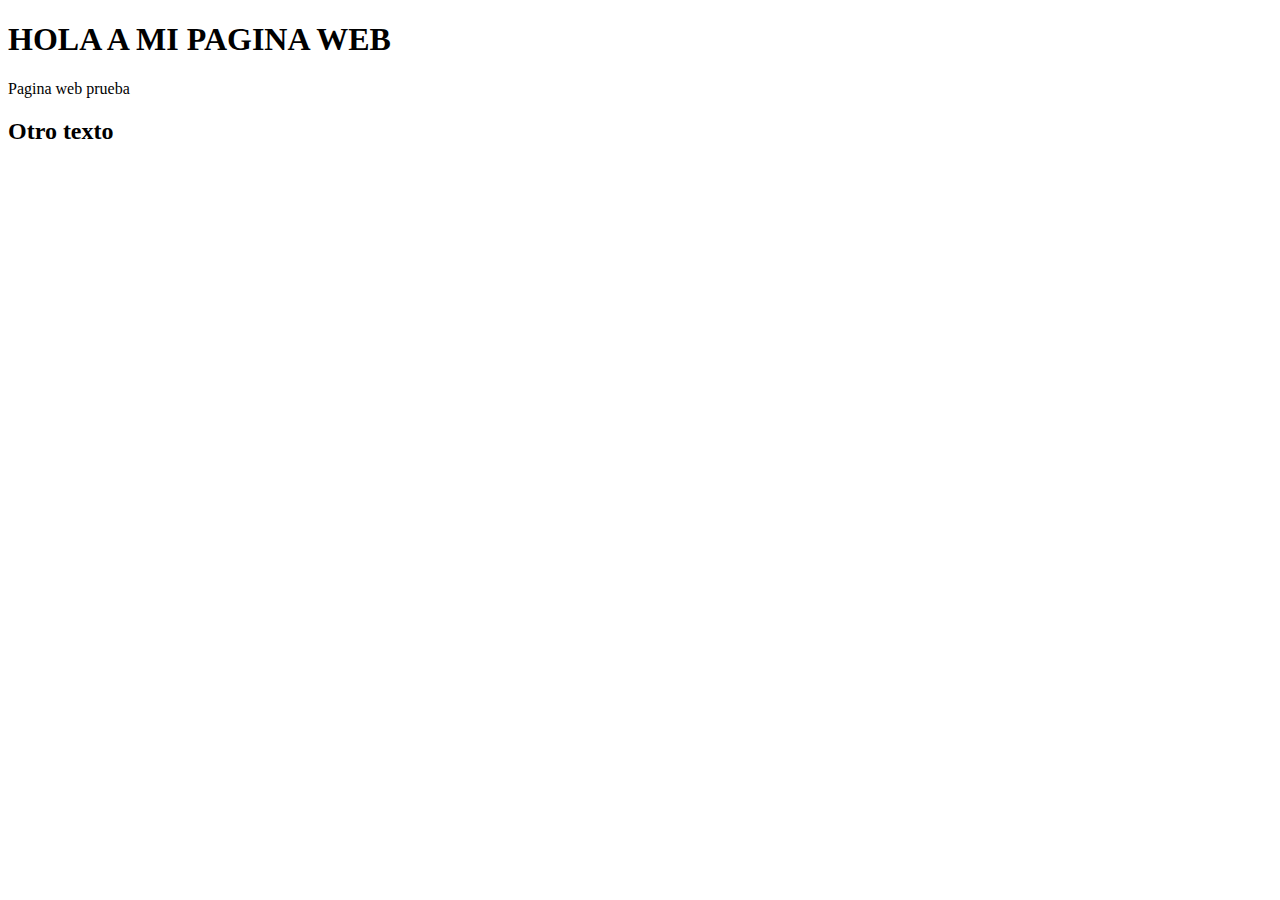
==== index.HTML @ 5dd018d1 "respaldo" ====
<!DOCTYPE html>
<html lang="en">
<head>
    <meta charset="UTF-8">
    <meta http-equiv="X-UA-Compatible" content="IE=edge">
    <meta name="viewport" content="width=device-width, initial-scale=1.0">
    <title>Prueba</title>
</head>
<body>
    <h1>HOLA A MI PAGINA WEB</h1>
    <p>Pagina web prueba</p>
    <h2>Otro texto</h2>
</body>
</html>
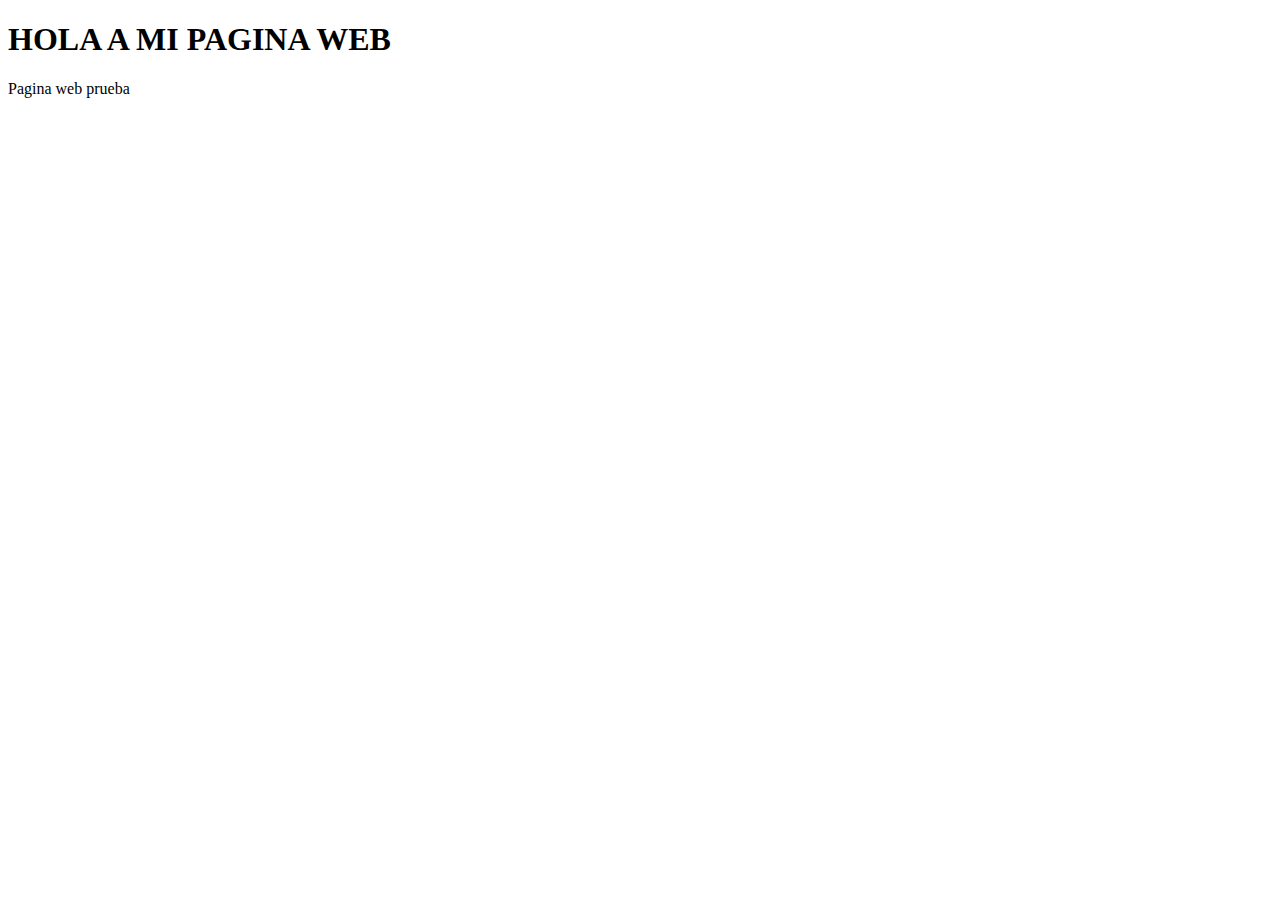
==== commit 18b56602: "Comienzo del proyecto" ====
--- a/index.HTML
+++ b/index.HTML
@@ -9,6 +9,6 @@
 <body>
     <h1>HOLA A MI PAGINA WEB</h1>
     <p>Pagina web prueba</p>
-    <h2>Otro texto</h2>
+    
 </body>
 </html>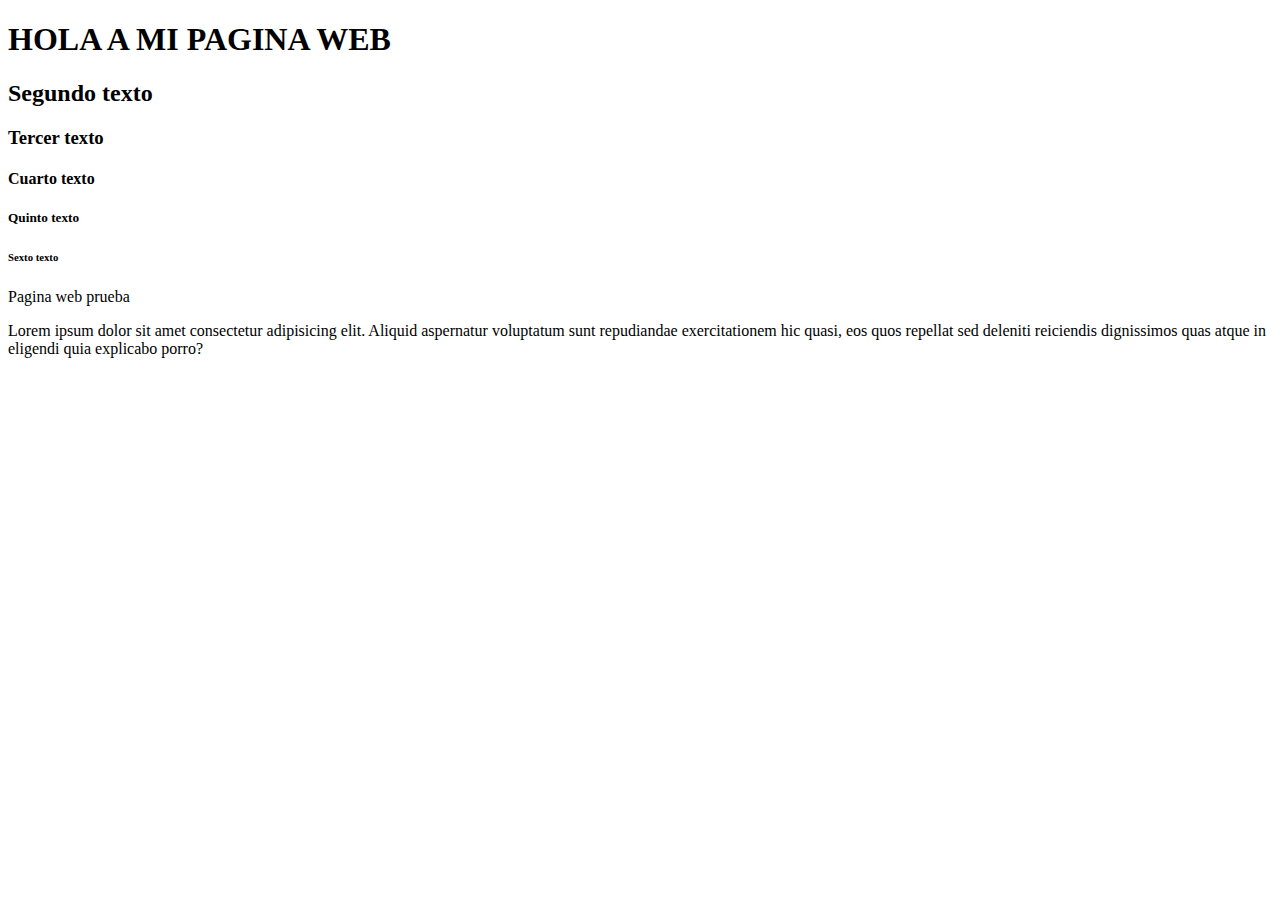
==== commit 33158e42: "Parrafo y tamaño de fuente" ====
--- a/index.HTML
+++ b/index.HTML
@@ -7,8 +7,15 @@
     <title>Prueba</title>
 </head>
 <body>
+    
     <h1>HOLA A MI PAGINA WEB</h1>
+    <h2>Segundo texto</h2>
+    <h3>Tercer texto</h3>
+    <h4>Cuarto texto</h4>
+    <h5>Quinto texto</h5>
+    <h6>Sexto texto</h6>
     <p>Pagina web prueba</p>
+    <p>Lorem ipsum dolor sit amet consectetur adipisicing elit. Aliquid aspernatur voluptatum sunt repudiandae exercitationem hic quasi, eos quos repellat sed deleniti reiciendis dignissimos quas atque in eligendi quia explicabo porro?</p>
     
 </body>
 </html>